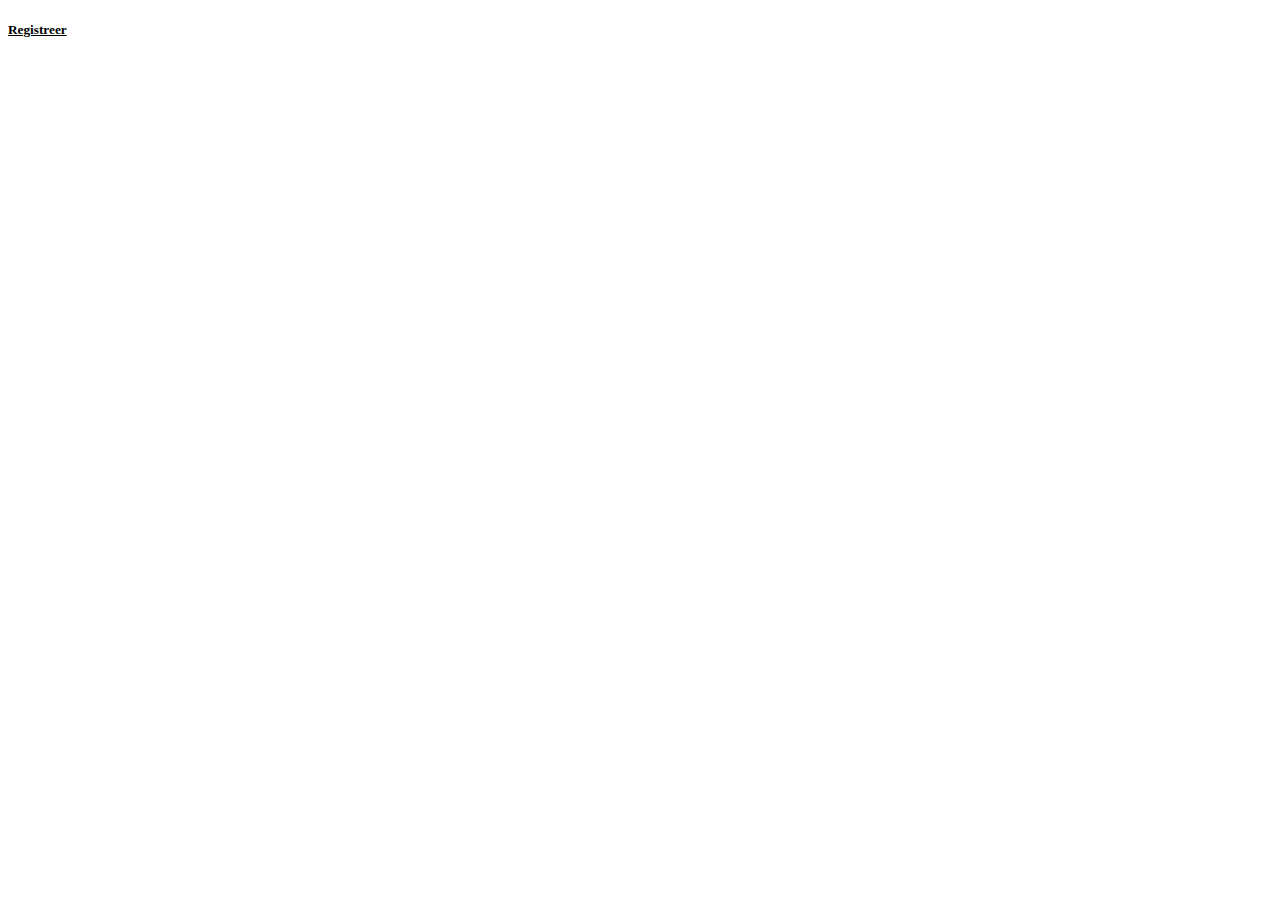
==== src/main/resources/templates/index.html @ e99d7d73 "noValNoSoapJustRestInMemoryRepository" ====
<!doctype html>
<html lang="nl" xmlns:th="http://www.thymeleaf.org">
<head th:replace="fragments::head(title='WorkshopFun')"></head>

<body>
<nav th:replace="fragments::nav"></nav>
<h1>





    </h1><div class="jumbotron jumbocolor">
    <div class="container  top-buffer " >


        <div class="card top-buffer breed800">

            <div class="card  ">
                <h5 class="card-header text-white cardheadercolor"><u>Registreer</u></h5>
                <div class="card-body cardcolor">

                </div>
            </div>

        </div>
    </div></div>

<script src="https://code.jquery.com/jquery-3.2.1.slim.min.js" integrity="sha384-KJ3o2DKtIkvYIK3UENzmM7KCkRr/rE9/Qpg6aAZGJwFDMVNA/GpGFF93hXpG5KkN" crossorigin="anonymous"></script>
<script src="https://cdnjs.cloudflare.com/ajax/libs/popper.js/1.12.9/umd/popper.min.js" integrity="sha384-ApNbgh9B+Y1QKtv3Rn7W3mgPxhU9K/ScQsAP7hUibX39j7fakFPskvXusvfa0b4Q" crossorigin="anonymous"></script>
<script src="https://maxcdn.bootstrapcdn.com/bootstrap/4.0.0/js/bootstrap.min.js" integrity="sha384-JZR6Spejh4U02d8jOt6vLEHfe/JQGiRRSQQxSfFWpi1MquVdAyjUar5+76PVCmYl" crossorigin="anonymous"></script>

</body>
</html>
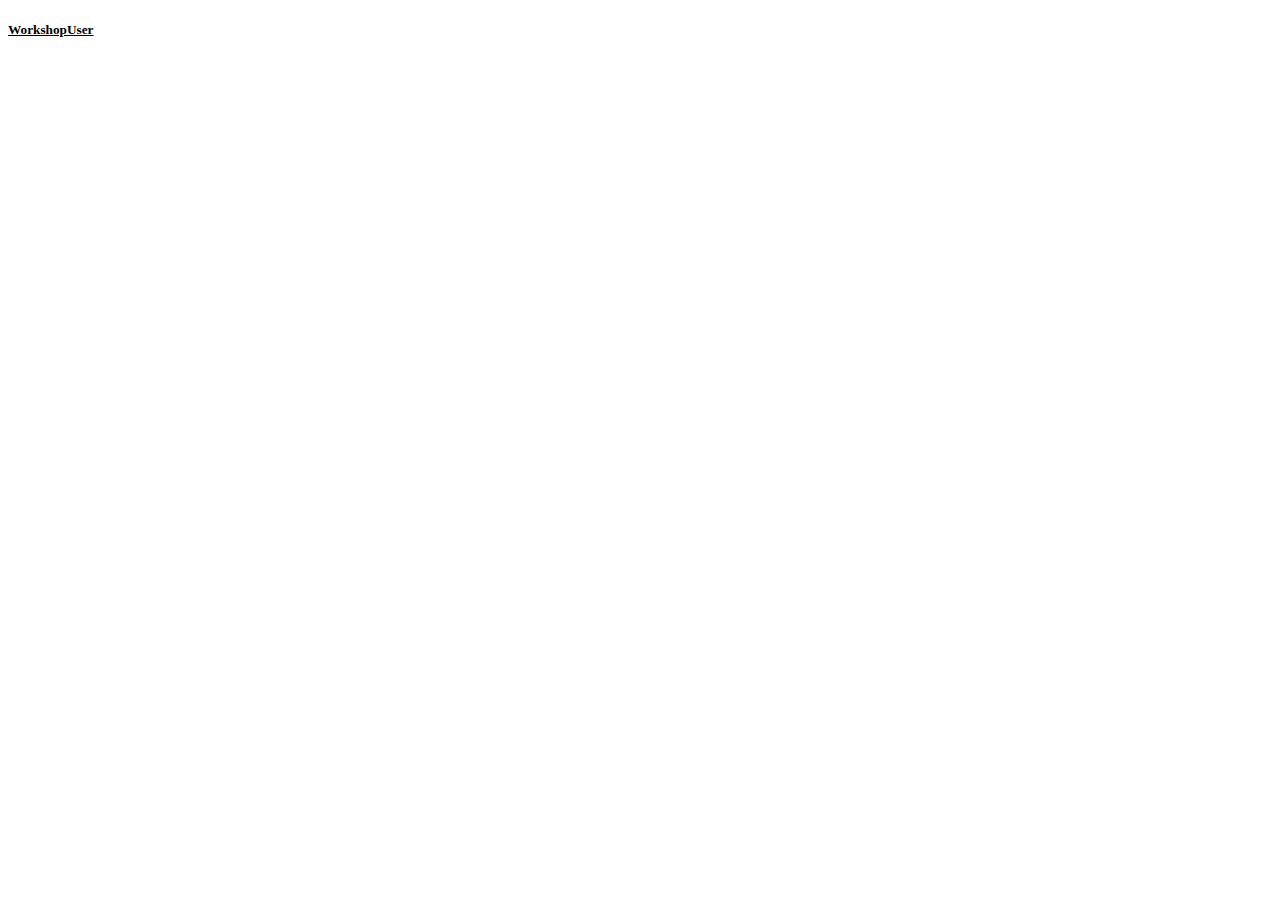
==== commit 0810a65b: "stop" ====
--- a/src/main/resources/templates/index.html
+++ b/src/main/resources/templates/index.html
@@ -17,7 +17,7 @@
         <div class="card top-buffer breed800">
 
             <div class="card  ">
-                <h5 class="card-header text-white cardheadercolor"><u>Registreer</u></h5>
+                <h5 class="card-header text-white cardheadercolor"><u>WorkshopUser</u></h5>
                 <div class="card-body cardcolor">
 
                 </div>
